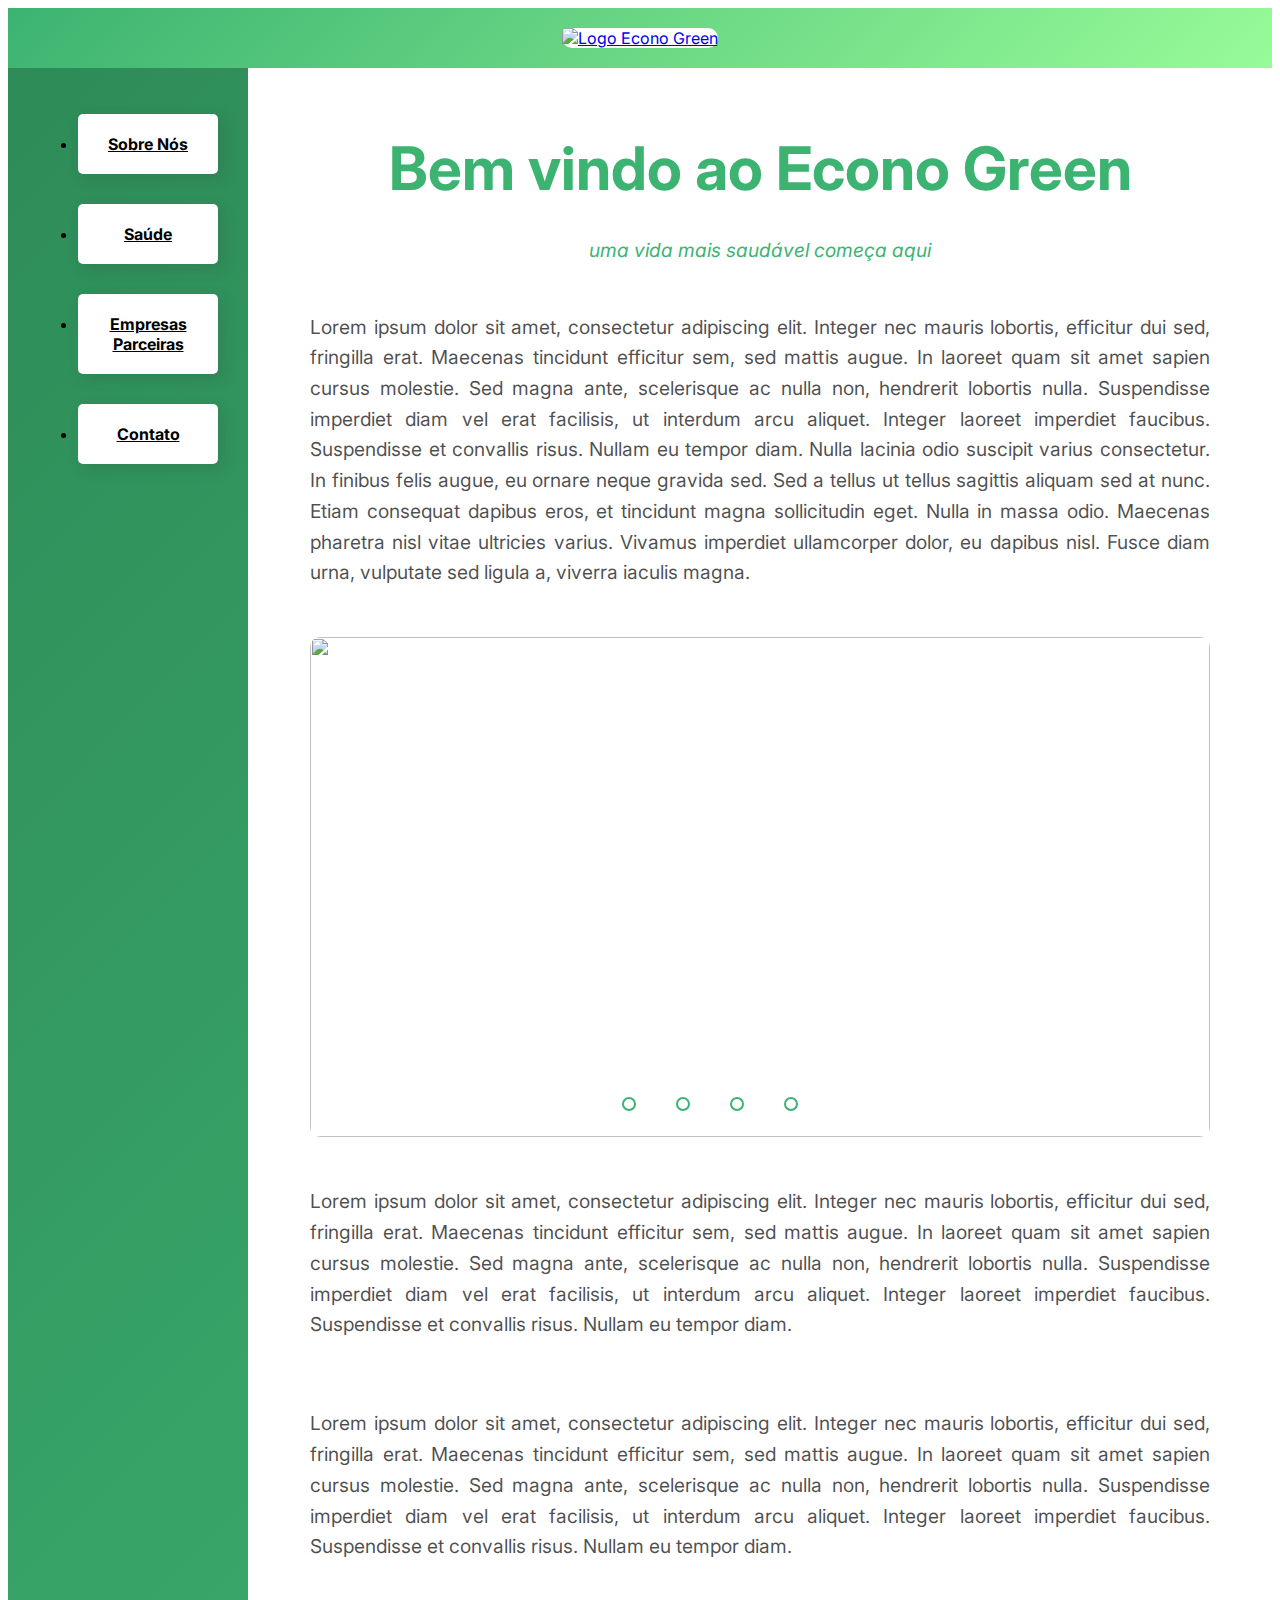
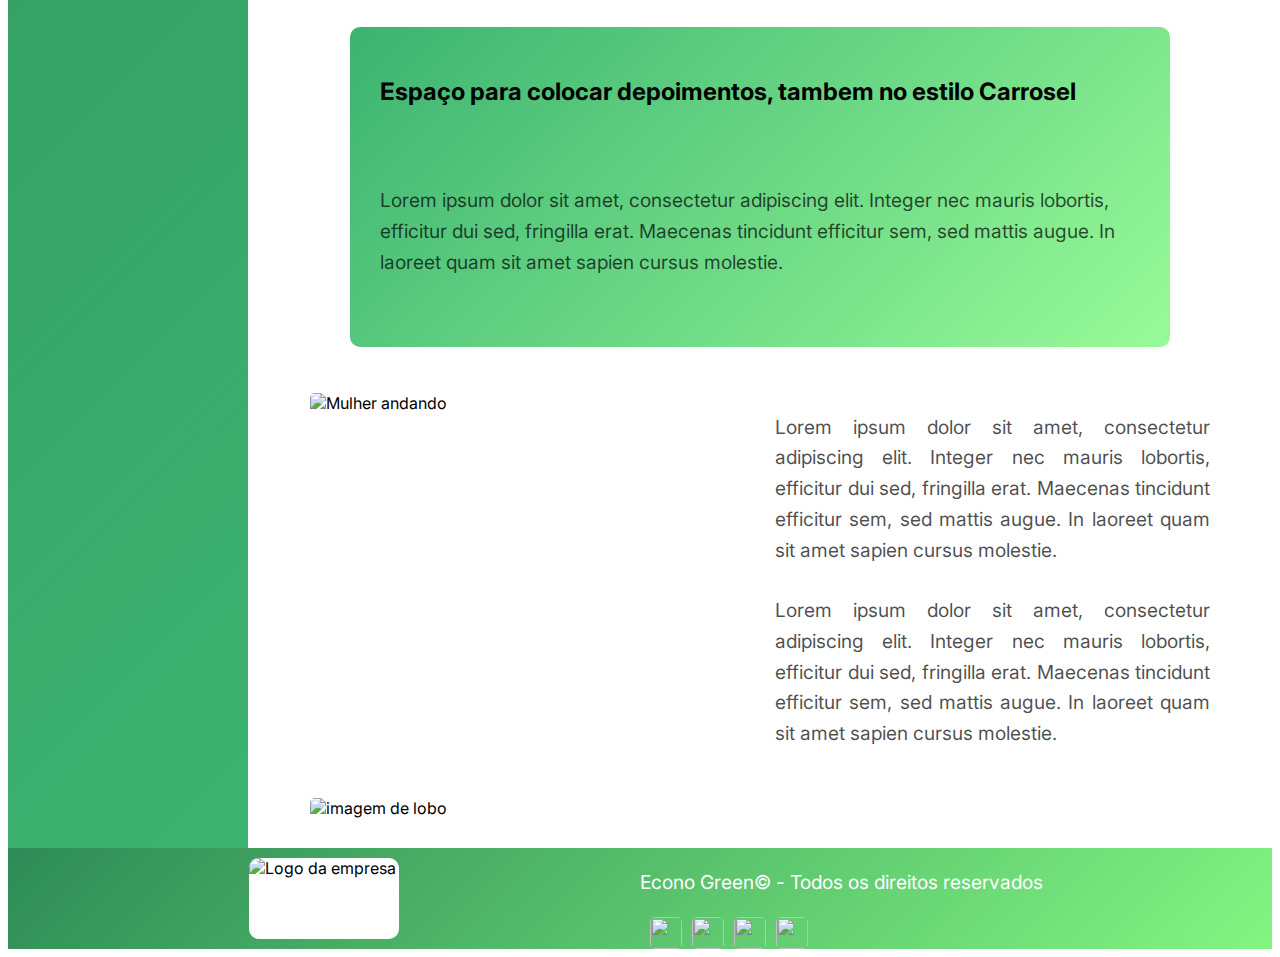
==== index.html @ a286eff3 "Add files via upload" ====
<!DOCTYPE html>
<html lang="pt-br">

<head>
    <title>Projeto - Econo Green</title>
    <meta http-equiv="Content-Type" content="text/html;charset=UTF-8">
    <meta name="viewport" content="width=device-width, initial-scale=1, shrink-to-fit=no">
    <link rel="stylesheet" href="css/reset.css">
    <link rel="preconnect" href="https://fonts.googleapis.com">
    <link rel="preconnect" href="https://fonts.gstatic.com" crossorigin>
    <link href="https://fonts.googleapis.com/css2?family=Inter:wght@200;300&display=swap" rel="stylesheet">
    <link rel="stylesheet" href="css/style.css">
    <link rel="stylesheet" href="css/query.css">
</head>

<body>

    <div class="estrutura">

        <header class="header">
            <!--<a href="index.html" class="logo"><img src="img/logo1.png" alt="Logo Econo Green"></a>-->
            <a class="titulo_logo" href="index.html"><img src="img/logo1.png" alt="Logo Econo Green"></a>
        </header>

        <nav class="sidenav">
            <ul>
              <li><a href="sobre-nos.html">Sobre Nós</a></li>
              <li><a href="#" class="saude-menu">Saúde</a>
                <ul class="sub-menu">
                  <li><a href="#">Bem Estar</a></li>
                  <li><a href="#">Trabalhe o corpo</a></li>
                  <li><a href="#">Calcule IMC</a></li>
                </ul>
              </li>
              <li><a href="#">Empresas Parceiras</a></li>
              <li><a href="contato.html">Contato</a></li>
            </ul>
          </nav>
      

        <main class="content">
            <div class="titulo col-total">
                <h1>Bem vindo ao Econo Green</h1>
                <span >uma vida mais saudável começa aqui</span>
            </div>


            <p class="col-total p-justificado">Lorem ipsum dolor sit amet, consectetur adipiscing elit. Integer nec
                mauris lobortis,
                efficitur dui sed, fringilla erat. Maecenas tincidunt efficitur sem, sed mattis augue. In laoreet quam
                sit amet sapien cursus molestie. Sed magna ante, scelerisque ac nulla non, hendrerit lobortis nulla.
                Suspendisse imperdiet diam vel erat facilisis, ut interdum arcu aliquet. Integer laoreet imperdiet
                faucibus. Suspendisse et convallis risus. Nullam eu tempor diam. Nulla lacinia odio suscipit varius
                consectetur. In finibus felis augue, eu ornare neque gravida sed. Sed a tellus ut tellus sagittis
                aliquam sed at nunc. Etiam consequat dapibus eros, et tincidunt magna sollicitudin eget. Nulla in massa
                odio. Maecenas pharetra nisl vitae ultricies varius. Vivamus imperdiet ullamcorper dolor, eu dapibus
                nisl. Fusce diam urna, vulputate sed ligula a, viverra iaculis magna.</p>

            <div class="carrosel col-total">
                <div class="slides">

                    <!-- radio buttons start -->
                    <input type="radio" name="radio-btn" id="radio1">
                    <input type="radio" name="radio-btn" id="radio2">
                    <input type="radio" name="radio-btn" id="radio3">
                    <input type="radio" name="radio-btn" id="radio4">
                    <!-- radio buttons end -->

                    <!-- Slide image start-->
                    <div class="slide first">
                        <img src="./img/saude1.jpg" alt="">
                    </div>
                    <div class="slide">
                        <img src="./img/slide2.jpg" alt="">
                    </div>
                    <div class="slide">
                        <img src="./img/slide3.jpg" alt="">
                    </div>
                    <div class="slide">
                        <img src="./img/slide4.jpg" alt="">
                    </div>
                    <!-- Slide images end-->
                    <!--Navegação automática start-->
                    <div class="navegation-automatic">
                        <div class="auto-btn1"></div>
                        <div class="auto-btn2"></div>
                        <div class="auto-btn3"></div>
                        <div class="auto-btn4"></div>
                    </div>
                    <!--Navegação automática start-->
                </div>
                <!--Navegação Manual start-->
                <div class="navigation-manual">
                    <label for="radio1" class="manual-btn"></label>
                    <label for="radio2" class="manual-btn"></label>
                    <label for="radio3" class="manual-btn"></label>
                    <label for="radio4" class="manual-btn"></label>
                </div>
                <!--Navegação Manual end-->
            </div>

            <p class="col-total p-justificado">Lorem ipsum dolor sit amet, consectetur adipiscing elit. Integer nec
                mauris lobortis,
                efficitur dui sed, fringilla erat. Maecenas tincidunt efficitur sem, sed mattis augue. In laoreet quam
                sit amet sapien cursus molestie. Sed magna ante, scelerisque ac nulla non, hendrerit lobortis nulla.
                Suspendisse imperdiet diam vel erat facilisis, ut interdum arcu aliquet. Integer laoreet imperdiet
                faucibus. Suspendisse et convallis risus. Nullam eu tempor diam. </p>

            <p class="col-total p-justificado">Lorem ipsum dolor sit amet, consectetur adipiscing elit. Integer nec
                mauris lobortis,
                efficitur dui sed, fringilla erat. Maecenas tincidunt efficitur sem, sed mattis augue. In laoreet quam
                sit amet sapien cursus molestie. Sed magna ante, scelerisque ac nulla non, hendrerit lobortis nulla.
                Suspendisse imperdiet diam vel erat facilisis, ut interdum arcu aliquet. Integer laoreet imperdiet
                faucibus. Suspendisse et convallis risus. Nullam eu tempor diam. </p>

            <blockquote class="carrosel col-total">
                <div class="depoimentos">
                    <div class="depoimento">
                        <h2 class="depoimento1">Espaço para colocar depoimentos, tambem no estilo Carrosel</h2><br><br>
                        <p class="texto1">Lorem ipsum dolor sit amet, consectetur adipiscing elit. Integer nec mauris
                            lobortis,
                            efficitur dui sed, fringilla erat. Maecenas tincidunt efficitur sem, sed mattis augue. In
                            laoreet quam
                            sit amet sapien cursus molestie. </p><br>
                    </div>
                </div>


            </blockquote>

            <img class="img3" src="img/saude2.jpg" alt="Mulher andando">


            <div class="informacoes">
                <p class="p-justificado">Lorem ipsum dolor sit amet, consectetur adipiscing elit. Integer nec mauris
                    lobortis,
                    efficitur dui sed, fringilla erat. Maecenas tincidunt efficitur sem, sed mattis augue. In laoreet
                    quam
                    sit amet sapien cursus molestie.</p>

                <p class="p-justificado"> Lorem ipsum dolor sit amet, consectetur adipiscing elit. Integer nec mauris
                    lobortis,
                    efficitur dui sed, fringilla erat. Maecenas tincidunt efficitur sem, sed mattis augue. In laoreet
                    quam
                    sit amet sapien cursus molestie.</p>
            </div>

            <img class="col-total img3" src="img/saude3.jpg" alt="imagem de lobo">
        </main>
       

        <footer class="footer">
            <img class="logo-rodape" src="img/logo2.png" alt="Logo da empresa">
            <p class="texto-rodape p-justificado">Econo Green&copy; - Todos os direitos reservados</p>

            <div class="img-rodape">
                <img class="imgbot" src="img/face.png">
                <img class="imgbot" src="img/twit.png">
                <img class="imgbot" src="img/yt.png">
                <img class="imgbot" src="img/insta.png">
            </div>
        </footer>
    </div>
    
   <script src="https://code.jquery.com/jquery-1.9.1.js"></script>
  <script src="script/sub_menu.js"></script>
 <script src="script/script.js"></script>
   </body>

</html>
---- css/style.css ----
body{
 font-family:'Inter', 'Calibri','Gill Sans', 'Gill Sans MT',  'Trebuchet MS', sans-serif;
}


img{
    display: block;
    width: 100%;
    border-radius: 5px;
}

p{
    font-size: 1.2em;
    line-height: 1.6;
    color: rgba(0, 0, 0, .7);
}

.p-justificado{
    text-align: justify;
}

/*------------Estrutura do Site-------------*/

.estrutura{
    display: grid;
    height: 100%;
    width: auto;
    grid-template-columns:minmax(160px, auto) 1fr auto;
    grid-template-areas:
    "header header header"
    "sidenav content content" 
    "footer footer footer";
}

.sidenav{
    grid-area: sidenav;
}


.content{
    grid-area: content;
}

.footer{
    grid-area: footer;
}
/*----------------FIM DA ESTRUTURA-------------*/

/*----------------Estilo Header----------------*/
.header{
    grid-area: header;
    background: linear-gradient(135deg,#3CB371, #98FB98 );
    padding: 20px;
    display: flex;
    grid-template-columns: 200px auto;
    align-items: center;
}
.header .titulo_logo {
    margin: 0 auto;
    max-width: 200px;
    background: white;
    border-radius: 10px;
    
    
}
.logo{
    max-width: 150px;
    background: white;
    border-radius: 10px;

   }
   .item-1{
       display: flex;
       font-size: 2em;
       font-weight: bold;
   }

.header nav ul{
    display: flex;
    flex-wrap: wrap;
    justify-content: flex-end;
}

.header nav a{
    display: block;
    padding: 10px; 
    color: #fff;
    font-size: 1.2em;
    background: rgba(0, 0, 0, .1);
    border-radius: 5px;
    transition: 0.1s;
}
.header nav a:hover{
    background: rgba(0, 0, 0, .5);
    
}

.header li + li{
    margin-left: 30px;
}

/*------------FIM DO HEADER------------------*/


/*-------------INICIO SIDENAV----------------*/

.sidenav{
    background: linear-gradient(135deg,#2E8B57, #3CB371 );
    padding: 30px;
}

.sidenav li a{
    display: block;
    min-width: 60px;
    max-width: 100px;
    margin: 0 auto 30px auto;
    background: #fff;
    padding: 20px;
    border-radius: 5px;
    box-shadow: 5px 5px 15px 0px rgba(44, 44, 44, 0.15);
    transition: 0.1s ease-out;
    text-align: center;
    font-weight: bold;
    color: #000	;
}

.sidenav li a:hover{
    background:#98FB98;
    }

    .sidenav ul ul{
        display: none;
    }

    .sidenav ul ul li a{
        min-width: 40px;
        max-width: 80px;
        margin: 0 auto 30px auto;
        background: #fff;
        padding: 10px;
    }
    .sidenav ul .sub-menu.show{
        display: block;
    }
/*-------------FIM SIDENAV-------------------*/

/*-------------INICIO CONTENT---------------*/
.content{
    height: 100;
    max-width: 900px;
    margin: 0 auto;
    padding: 30px;
    display: grid;
    grid-template-columns: 1fr 1fr;
    grid-gap: 30px;
}
.col-total{
    grid-column: 1 / -1;
   }

/*-----Estilos do Conteúdo------*/
.titulo{
    color: #3CB371;
}
.titulo h1{
    font-size: 3.75em;
    line-height: 1;
    font-weight: bold;
    text-align: center;
}

.titulo span{
    display: block;
    font-size: 1.2em;
    font-style: italic;
    text-align: center;
}

.informacoes p + p{
    margin-top: 30px;
}


/*------Estilo paragrafo---------*/

.parag-1{
    font-size: 0.875em;
    color:seagreen;
    max-width: 16em;
}

/*------Estilo Blockquote---------*/
.depoimentos, .atributos{
    padding: 30px;
    border-radius: 5px;
    box-shadow: 5px 5px 15px 0 rgba(44, 44, 44, 0.15);
    background:linear-gradient(135deg,#3CB371, #98FB98 );
    align-self: start;
}

.citacao p{
    font-size: 1.5em;
    font-style: italic;
    text-align: center;
    max-width: 500px;
    margin: 0 auto;
    color: darkgreen;
}

.atributos li{
    color: darkgreen;
    font-family: 'Courier New', Courier, monospace;
    font-size: 1.125em;
    padding: 15px;
   }

.atributos li + li{
    border-top: 2px solid;
}

.img1{
margin: 0 auto;
}
.p-central{
    text-align: center;
}
.img__central{
  min-width: 40%;
  max-width: 60%;
  margin: 0 auto;
 }
 .bold{
     font-weight: bold;
 }
 .f-green{
     color: #2E8B57;
     font-weight: bolder;
 }

/*-------------FIM CONTENT-----------------*/



/*-------------INICIO FOOTER-----------------*/

.footer{
    bottom:0;
    width:100%;
    display: grid;
    grid-template-columns: 1fr 1fr;
    grid-template-areas:
    "logo-rodape  texto-rodape"
    "logo-rodape  img-rodape";

    align-content: center;
    background: linear-gradient(135deg,#2E8B57, #82f582 );
}


.logo-rodape{
grid-area: logo-rodape;
}

.texto-rodape{
grid-area: texto-rodape;
}

.img-rodape{
    grid-area: img-rodape;
    }
/*----------------------------------*/
.footer p{
    color: #fff;
    }

.img-rodape  {
    display: flex;
    flex-wrap: wrap;
}

.imgbot{
    margin-left: 10px;
    display: flex;
    height: 32px;
    width: 32px;
    cursor: pointer;
}
.logo-rodape{
    max-width: 150px;
    background: white;
    border-radius: 10px;
    margin: 10px auto;
    
   }

/*-------------FIM FOOTER------------------*/

/*-------------Carrosel--------------------*/

.carrosel{
    border-radius: 10px;
    overflow: hidden;
}


.slides{
    width: 500%;
    height: 500px;
    display: flex;
}

.slides input {
    display: none;
}

.slide{
    width: 20%;
    transition: 2s;

}

.slide img{
    width: 100%;
    height: 500px;
}


/*css for manual slide navigation*/

.navigation-manual{
    position: absolute;
    width: 800px;
    margin-top: -40px;
    display: flex;
    justify-content: center;
}

.manual-btn{
    border: 2px solid #3CB371;
    padding: 5px;
    border-radius: 10px;
    cursor: pointer;
    transition: 1s;
}

.manual-btn:not(:last-child){
    margin-right: 40px;
}

.manual-btn:hover{
    background: #3CB371;
}

#radio1:checked ~ .first{
    margin-left: 0;
}

#radio2:checked ~ .first{
    margin-left: -20%;
}

#radio3:checked ~ .first{
    margin-left: -40%;
}

#radio4:checked ~ .first{
    margin-left: -60%;
}

/* css for automatic navigation*/

.navigation-automatic{
    position: absolute;
    display: flex;
    width: 800px;
    justify-content: center;
    margin-top: 460px;
}

.navigation-automatic div{
    border: 2px solid #3CB371;
    padding: 5px;
    border-radius: 10px;
    transition: 1s;
}

.navigation-automatic div:not(:last-child){
    margin-right: 40px;
}

#radio1:checked ~ .navigation-automatic .auto-btn1{
    background: #3CB371;
}

#radio2:checked ~ .navigation-automatic .auto-btn2{
    background: #3CB371;
}

#radio3:checked ~ .navigation-automatic .auto-btn3{
    background: #3CB371;
}

#radio4:checked ~ .navigation-automatic .auto-btn4{
    background: #3CB371;
}
/*-------------Fim Carrosel----------------*/

/*-------------Início Contato----------------*/

.formulario {
    display: grid;
    text-align: center;
    background: linear-gradient(135deg,#2E8B57, #82f582 );
    width: auto;
    padding: 20px;
    border-radius: 20px;
    position: relative;
    left: 50%
}
.formulario p{
    font-size: 1.2em;
    line-height: 1.6;
    color: rgba(0, 0, 0, .7);
    text-align: left;
}


form input[type=text],
form input[type=email],
form input[type=textarea] {
    width: 80%;
    height: 35px;
    border: 1px solid #ccc;
    padding-left: 10px;
    margin: 10px 0;
    outline:0;
    border-radius:10px
}

form input[type=tel]{
    width: 70%;
    height: 30px;
    border: 1px solid #ccc;
    padding-left: 10px;
    margin: 10px 0;
    outline:0;
    border-radius:10px;
}

form input[type=submit],
form input[type=reset] {
    width: 20%;
    height: 30px;
    cursor: pointer;
    background: #fff;
    color:#3CB371;
    border:0;
    border-radius: 20px;
    transition: 1s;
}

form input[type=submit]:hover,
form input[type=reset]:hover{
    background: #bfbfbf;
}

/*.footer-contato{
    position: absolute;
    bottom:0;
    width:100%;
    display: grid;
    grid-template-columns: 1fr 1fr;
    grid-template-areas:
    "logo-rodape  texto-rodape"
    "logo-rodape  img-rodape";

    align-content: center;
    background: linear-gradient(135deg,#2E8B57, #82f582 );
}*/
/*-------------Fim Contato----------------*/

#mensagem {
    transition: all 0.52s;
    background: #FFF;
    border: #777 solid 1px;
    box-shadow: 1px 1px 5px rgba(0,0,0,.52);
    position: fixed;
    top: -150px;
    width: 50%;
    padding: 25px 0;
    text-align: center;
    left: 25%;
    opacity: 0;
  }

  #mensagem.ver {
    top: 75px;
    opacity: 1;
  }
---- css/query.css ----
@media (max-width:760px){
  
    .estrutura{
    grid-template-columns: 100%;
    grid-template-areas: 
    "header"
    "sidenav"
    "content"
    "formulario"
    "footer";
        }
    }

    @media (max-width: 760px){
        .header{
            grid-template-columns: auto;
        }
        .logo{
            margin-bottom: 20px;
        }
        .header nav a{
            font-size: 1em;
        }
        .header li + li{
           margin-left: 10px;
        }
        .sidenav {
            padding: 0 30px;
            overflow-x: auto;
            -webkit-overflow-scrolling: touch;
            -ms-overflow-style: -ms-autohiding-scrollbar;
            }
        .formulario{
            position: relative;
            left:40%;
 
            


        }

        .navbar a {
            float: none;
            display: block;
          }
          
       .sidenav ul{
           align-items: center;
           display: flex;
       }
       .sidenav ul li{
        flex: 1 0 60px;
       }
       .sidenav li a{
        margin: 30px 30px 30px 0;
        }

    }

    @media (max-width:600px){
  
        .content{
        grid-template-columns: auto;
         }
        }
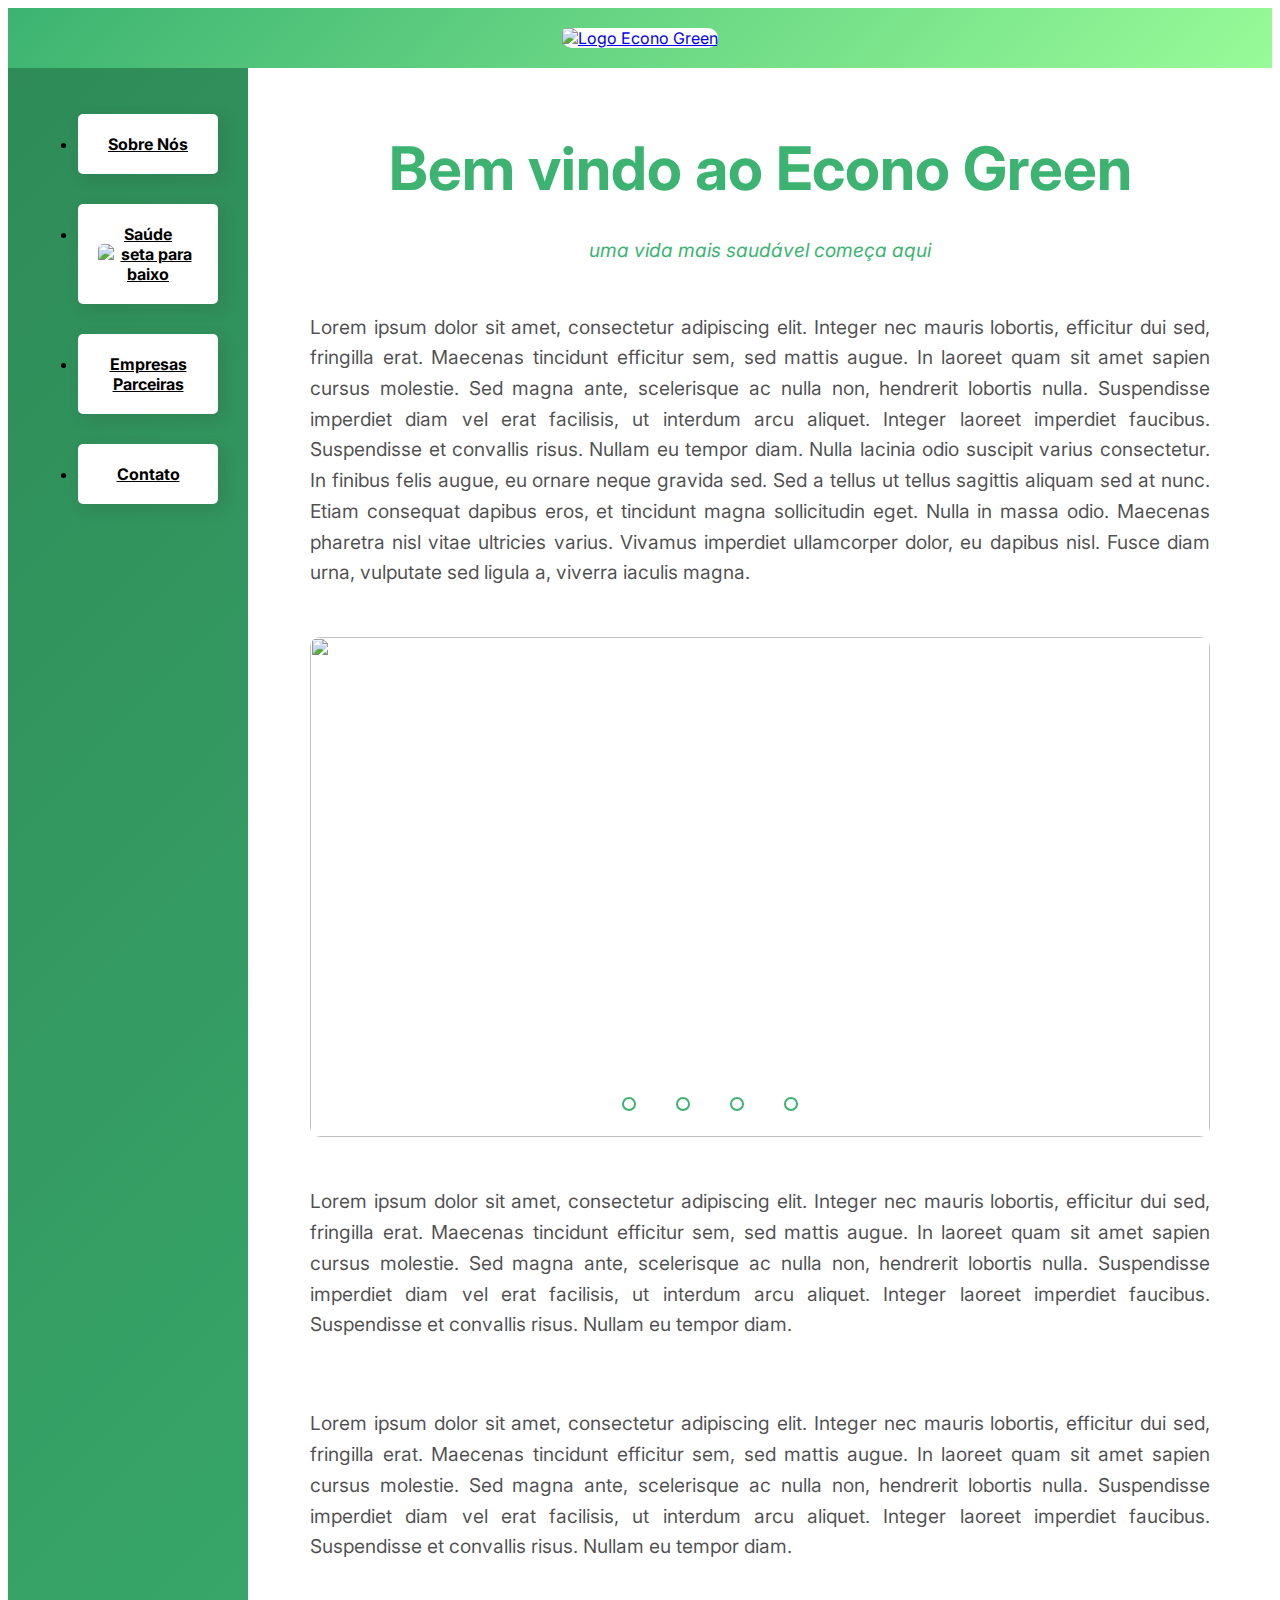
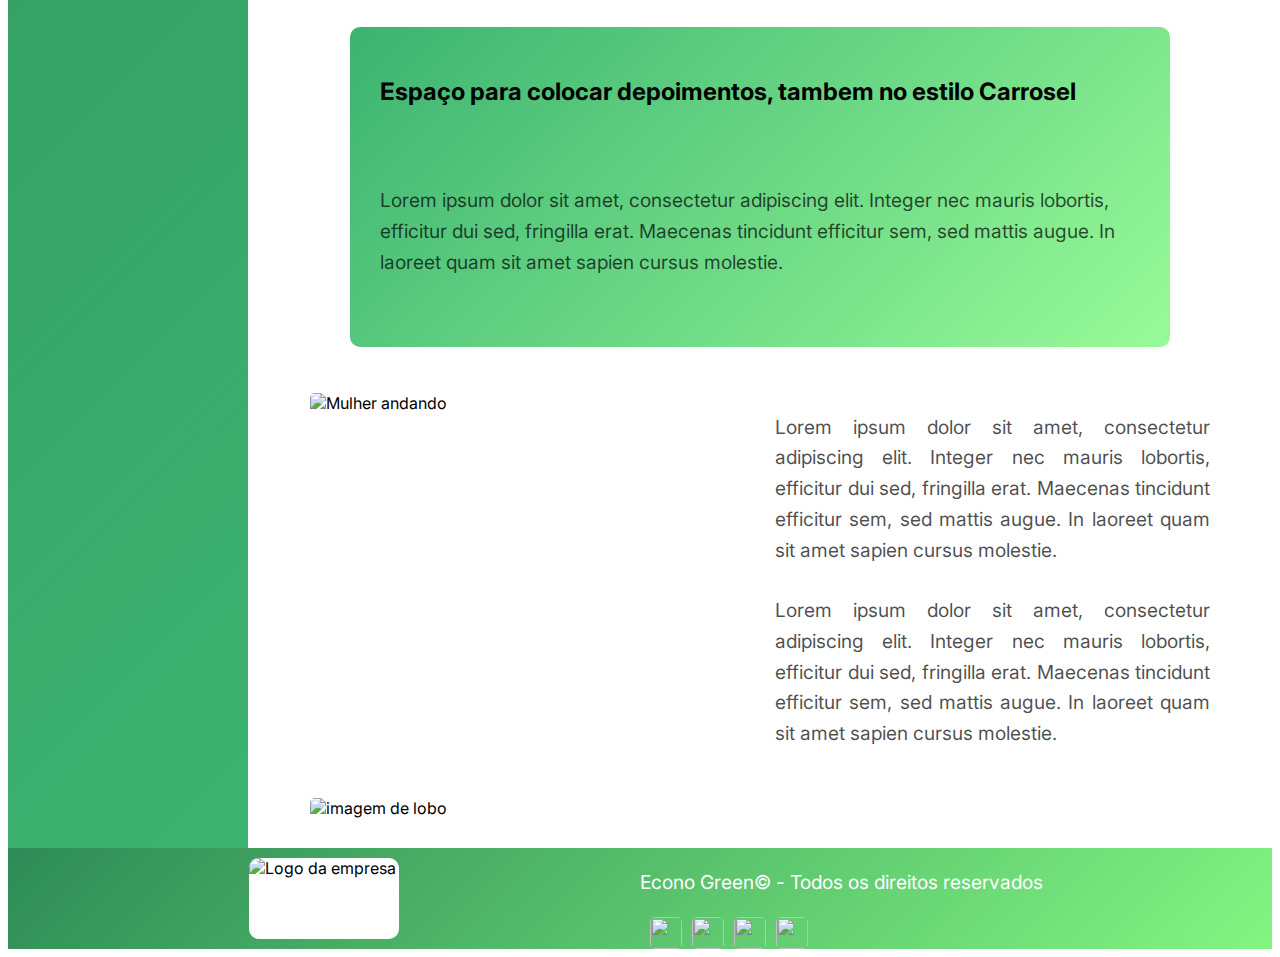
==== commit e3493374: "Criação da página de bem estar" ====
--- a/index.html
+++ b/index.html
@@ -24,24 +24,24 @@
 
         <nav class="sidenav">
             <ul>
-              <li><a href="sobre-nos.html">Sobre Nós</a></li>
-              <li><a href="#" class="saude-menu">Saúde</a>
-                <ul class="sub-menu">
-                  <li><a href="#">Bem Estar</a></li>
-                  <li><a href="#">Trabalhe o corpo</a></li>
-                  <li><a href="#">Calcule IMC</a></li>
-                </ul>
-              </li>
-              <li><a href="#">Empresas Parceiras</a></li>
-              <li><a href="contato.html">Contato</a></li>
+                <li><a href="sobre-nos.html">Sobre Nós</a></li>
+                <li><a href="#" class="saude-menu">Saúde <img class="seta" src="img/arrowdown.svg"
+                            alt=" seta para baixo"></a>
+                    <ul class="sub-menu">
+                        <li><a href="bem-estar.html">Bem Estar</a></li>
+                        <li><a href="#">Trabalhe o corpo</a></li>
+                    </ul>
+                </li>
+                <li><a href="empresas-parceiras.html">Empresas Parceiras</a></li>
+                <li><a href="contato.html">Contato</a></li>
             </ul>
-          </nav>
-      
+        </nav>
+
 
         <main class="content">
             <div class="titulo col-total">
                 <h1>Bem vindo ao Econo Green</h1>
-                <span >uma vida mais saudável começa aqui</span>
+                <span>uma vida mais saudável começa aqui</span>
             </div>
 
 
@@ -147,7 +147,7 @@
 
             <img class="col-total img3" src="img/saude3.jpg" alt="imagem de lobo">
         </main>
-       
+
 
         <footer class="footer">
             <img class="logo-rodape" src="img/logo2.png" alt="Logo da empresa">
@@ -161,10 +161,10 @@
             </div>
         </footer>
     </div>
-    
-   <script src="https://code.jquery.com/jquery-1.9.1.js"></script>
-  <script src="script/sub_menu.js"></script>
- <script src="script/script.js"></script>
-   </body>
+
+    <script src="https://code.jquery.com/jquery-1.9.1.js"></script>
+    <script src="script/sub_menu.js"></script>
+    <script src="script/script.js"></script>
+</body>
 
 </html>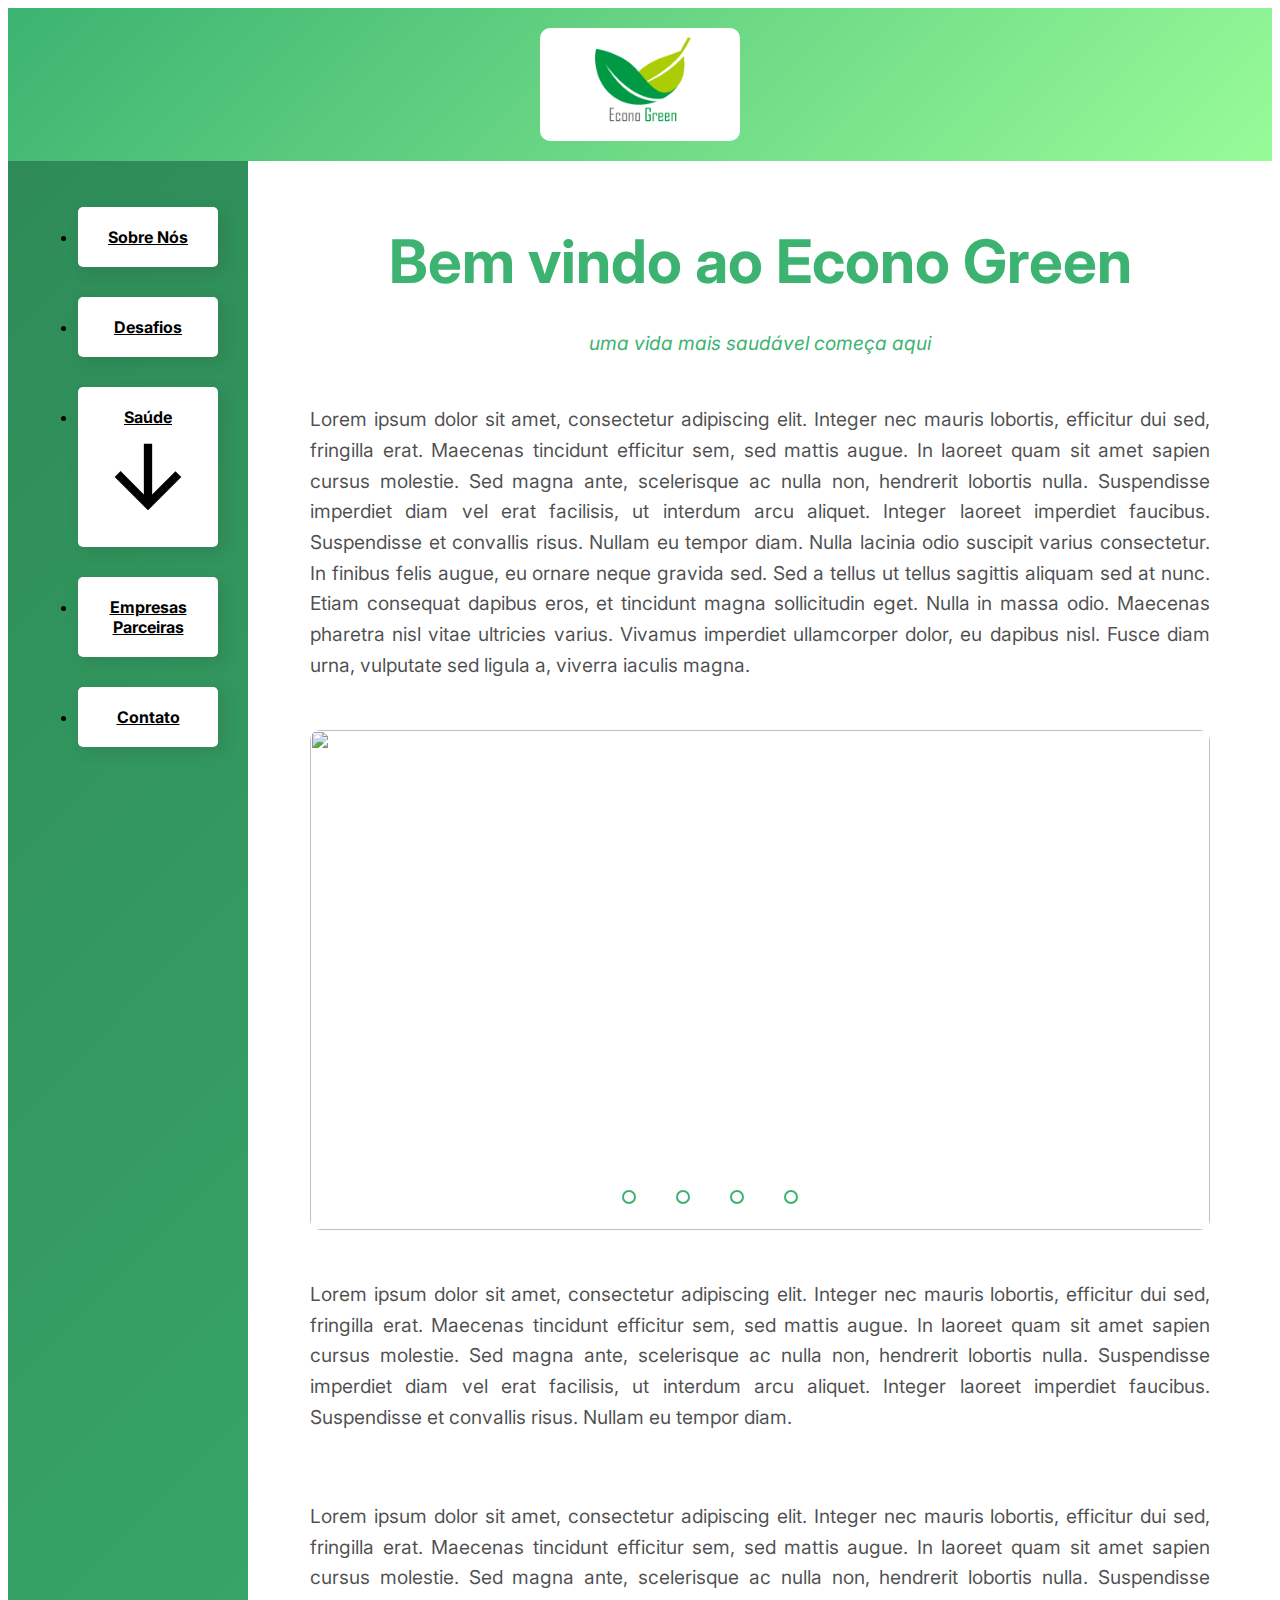
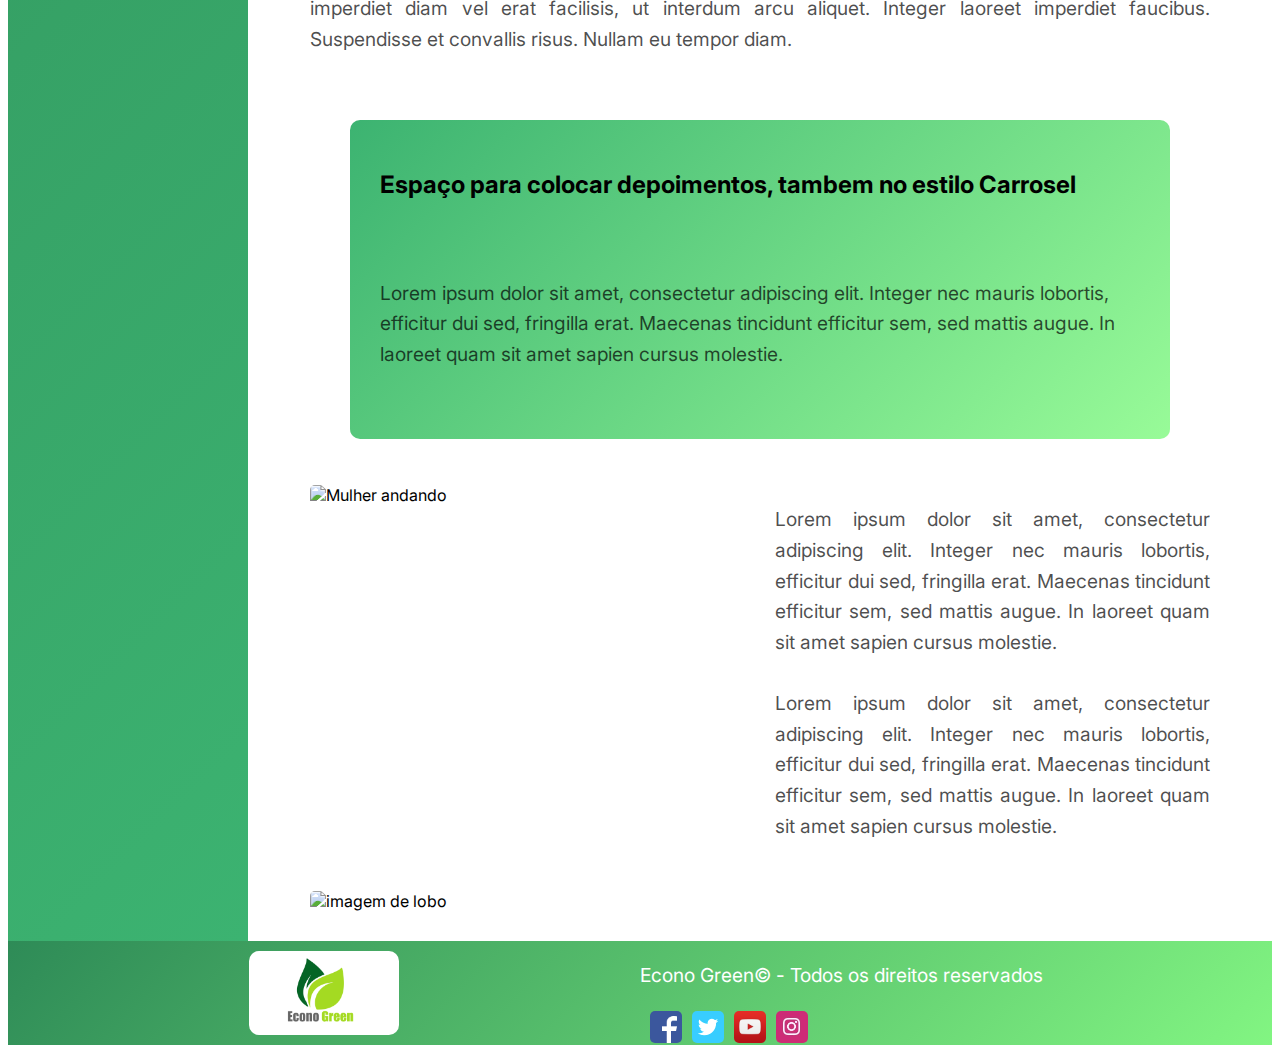
==== commit 824c087a: "Fix geral de erros e boas práticas" ====
--- a/index.html
+++ b/index.html
@@ -19,19 +19,21 @@
 
         <header class="header">
             <!--<a href="index.html" class="logo"><img src="img/logo1.png" alt="Logo Econo Green"></a>-->
-            <a class="titulo_logo" href="index.html"><img src="img/logo1.png" alt="Logo Econo Green"></a>
+            <a class="titulo_logo" href="index.html"><img src="img/logos/logo1.png"  alt="Logo Econo Green"></a>
         </header>
 
         <nav class="sidenav">
             <ul>
                 <li><a href="sobre-nos.html">Sobre Nós</a></li>
-                <li><a href="#" class="saude-menu">Saúde <img class="seta" src="img/arrowdown.svg"
+                <li><a href="desafios.html">Desafios</a></li>
+                <li><a href="#" class="saude-menu">Saúde <img class="seta" src="img/icons/arrow-down.svg"
                             alt=" seta para baixo"></a>
                     <ul class="sub-menu">
                         <li><a href="bem-estar.html">Bem Estar</a></li>
-                        <li><a href="#">Trabalhe o corpo</a></li>
+                        <li><a href="trabalhe-o-corpo.html">Trabalhe o corpo</a></li>
+                        <li><a href="calcule-o-imc.html">IMC</a></li>
                     </ul>
-                </li>
+                
                 <li><a href="empresas-parceiras.html">Empresas Parceiras</a></li>
                 <li><a href="contato.html">Contato</a></li>
             </ul>
@@ -150,14 +152,14 @@
 
 
         <footer class="footer">
-            <img class="logo-rodape" src="img/logo2.png" alt="Logo da empresa">
+            <img class="logo-rodape" src="img/logos/logo2.png" alt="Logo da empresa">
             <p class="texto-rodape p-justificado">Econo Green&copy; - Todos os direitos reservados</p>
 
             <div class="img-rodape">
-                <img class="imgbot" src="img/face.png">
-                <img class="imgbot" src="img/twit.png">
-                <img class="imgbot" src="img/yt.png">
-                <img class="imgbot" src="img/insta.png">
+                <img class="imgbot" src="img/icons/face.png" />
+                <img class="imgbot" src="img/icons/twit.png" />
+                <img class="imgbot" src="img/icons/yt.png" />
+                <img class="imgbot" src="img/icons/insta.png" />
             </div>
         </footer>
     </div>
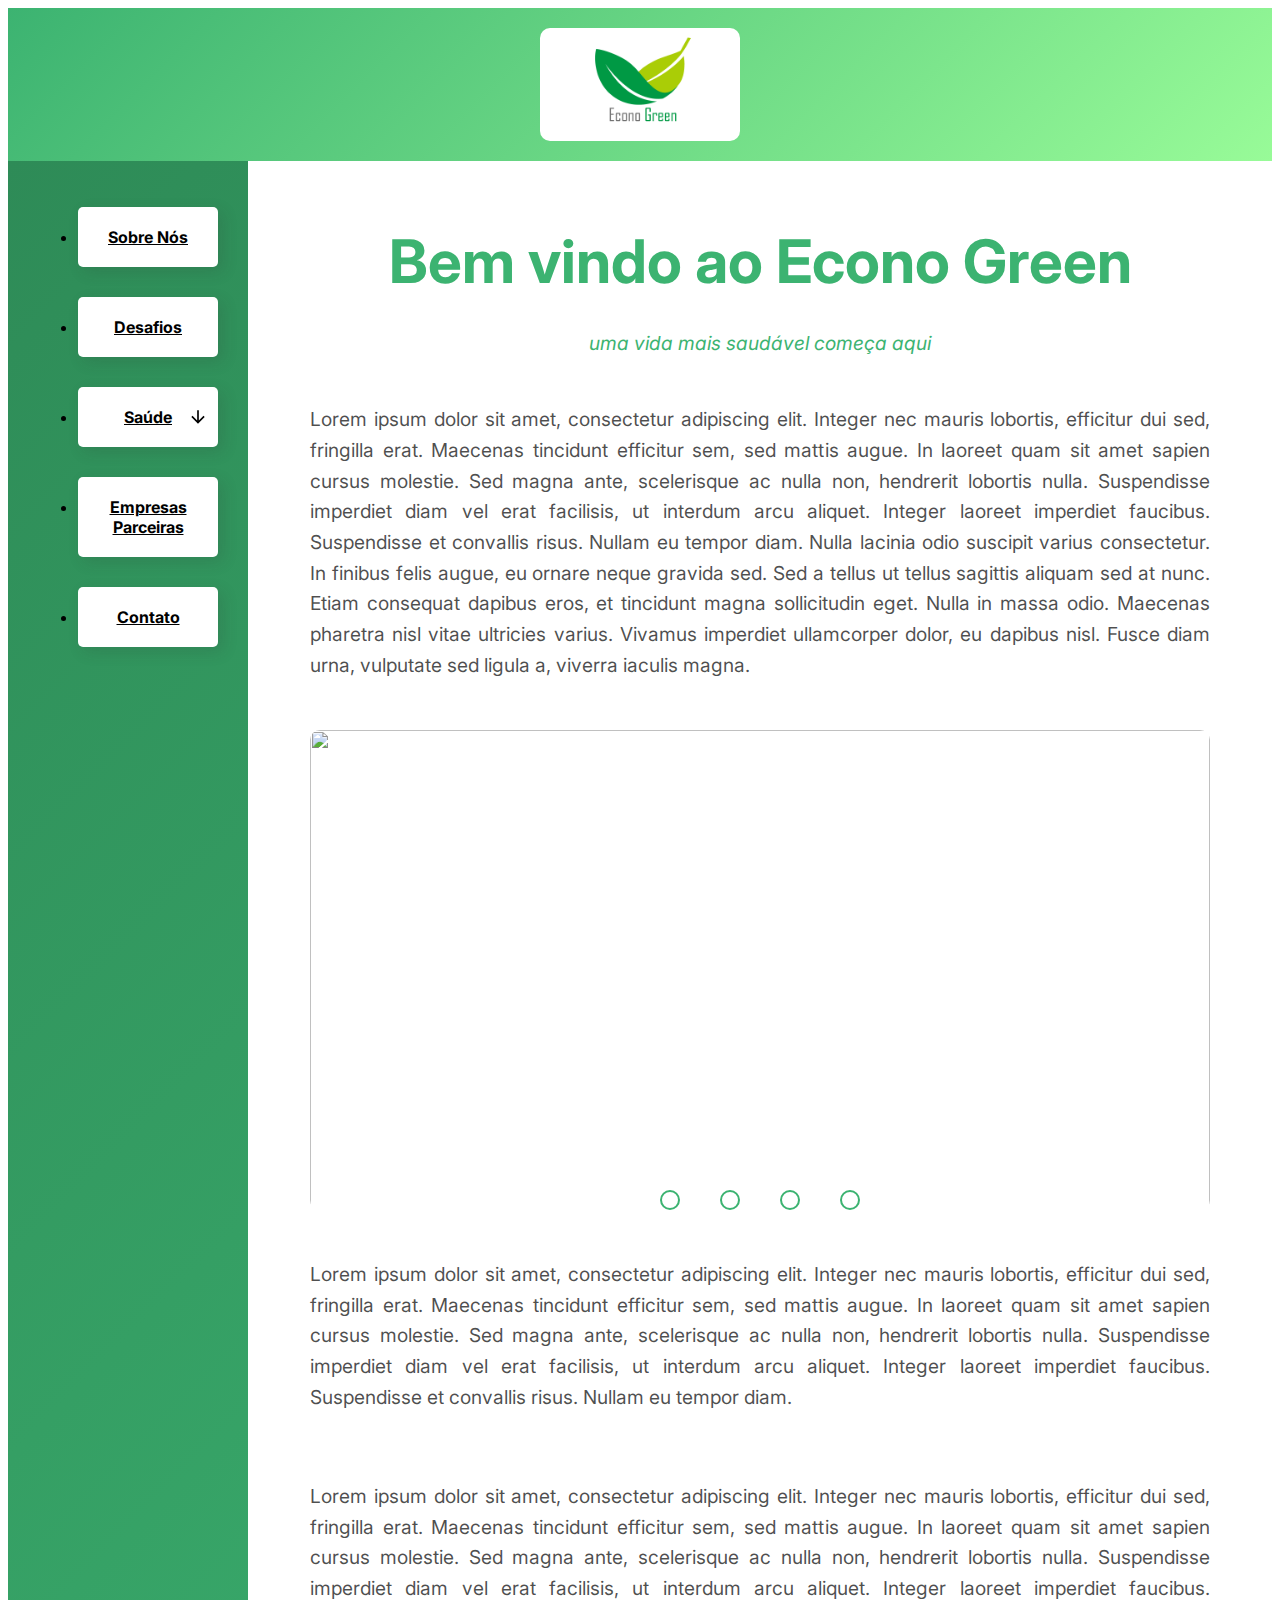
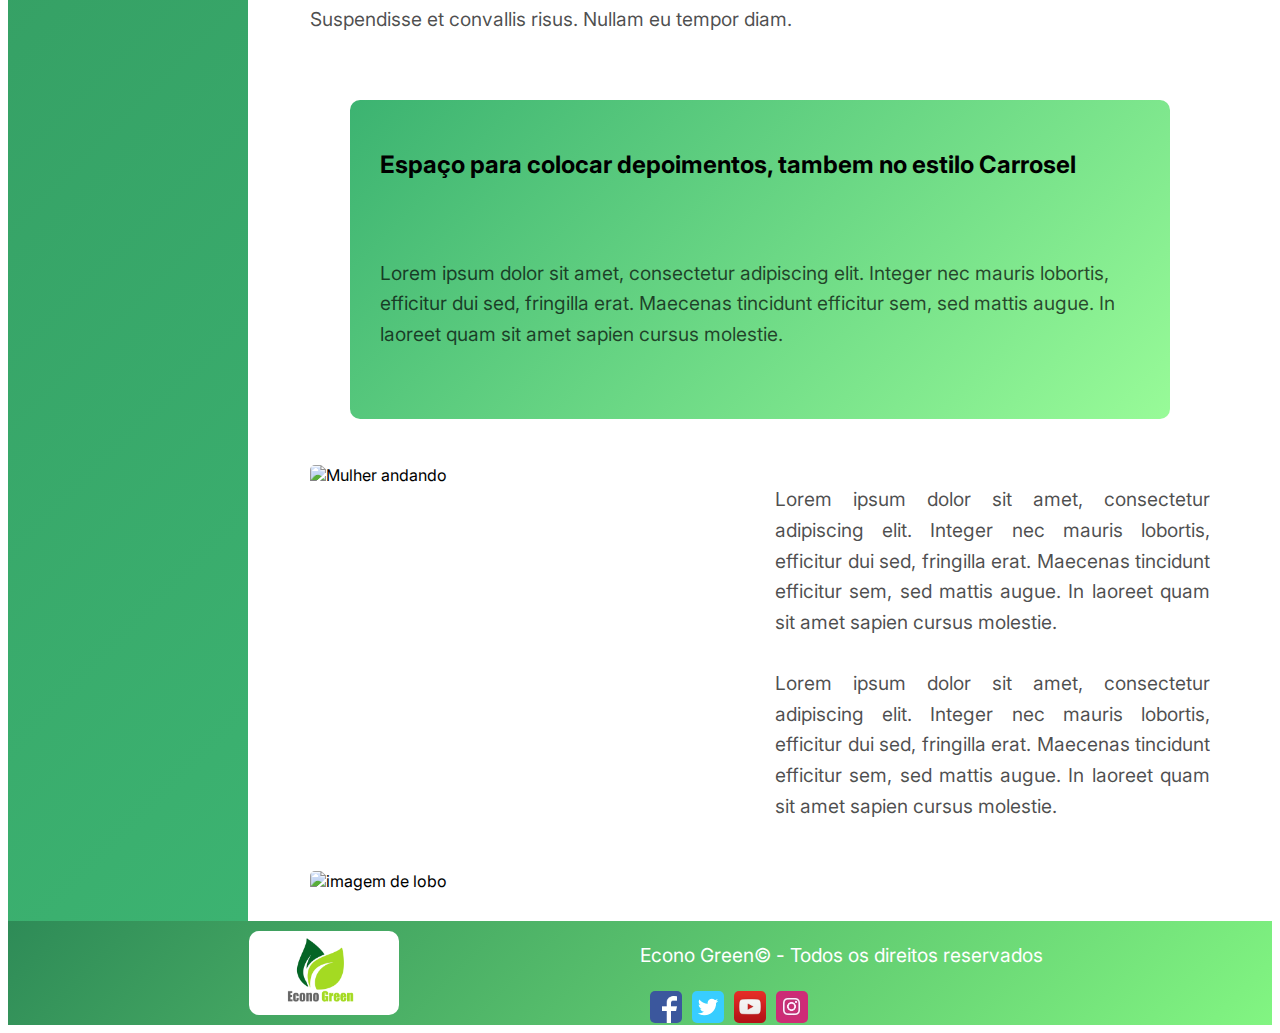
==== commit 6ea7b23c: "fix: correção do responsivo" ====
--- a/index.html
+++ b/index.html
@@ -92,7 +92,7 @@
                     <!--Navegação automática start-->
                 </div>
                 <!--Navegação Manual start-->
-                <div class="navigation-manual">
+                <div class="navigation-manual col-total">
                     <label for="radio1" class="manual-btn"></label>
                     <label for="radio2" class="manual-btn"></label>
                     <label for="radio3" class="manual-btn"></label>
--- a/css/style.css
+++ b/css/style.css
@@ -141,6 +141,14 @@
     }
     .sidenav ul .sub-menu.show{
         display: block;
+    }
+    .seta{
+        width: 20px;
+        display: block;
+        position: relative;
+        left: 90%;
+        margin-top: -20px;
+        
     }
 /*-------------FIM SIDENAV-------------------*/
 
@@ -328,8 +336,6 @@
 /*css for manual slide navigation*/
 
 .navigation-manual{
-    position: absolute;
-    width: 800px;
     margin-top: -40px;
     display: flex;
     justify-content: center;
@@ -337,7 +343,7 @@
 
 .manual-btn{
     border: 2px solid #3CB371;
-    padding: 5px;
+    padding: 8px;
     border-radius: 10px;
     cursor: pointer;
     transition: 1s;
@@ -407,15 +413,14 @@
 
 /*-------------Início Contato----------------*/
 
+
 .formulario {
-    display: grid;
     text-align: center;
     background: linear-gradient(135deg,#2E8B57, #82f582 );
-    width: auto;
+    margin:  0 auto;
     padding: 20px;
     border-radius: 20px;
-    position: relative;
-    left: 50%
+   
 }
 .formulario p{
     font-size: 1.2em;
@@ -464,19 +469,16 @@
     background: #bfbfbf;
 }
 
-/*.footer-contato{
-    position: absolute;
-    bottom:0;
-    width:100%;
-    display: grid;
-    grid-template-columns: 1fr 1fr;
-    grid-template-areas:
-    "logo-rodape  texto-rodape"
-    "logo-rodape  img-rodape";
-
-    align-content: center;
-    background: linear-gradient(135deg,#2E8B57, #82f582 );
-}*/
+form select{
+    width: 20%;
+    height: 30px;
+    background: #fff;
+    color:#000;
+    border:0;
+    border-radius: 20px;
+    text-align: center;
+    
+}
 /*-------------Fim Contato----------------*/
 
 #mensagem {
--- a/css/query.css
+++ b/css/query.css
@@ -1,6 +1,4 @@
-
-    
-@media (max-width:760px){
+  @media (max-width:960px){
   
     .estrutura{
     grid-template-columns: 100%;
@@ -26,42 +24,36 @@
         .header li + li{
            margin-left: 10px;
         }
-        .sidenav {
-            padding: 0 30px;
-            overflow-x: auto;
-            -webkit-overflow-scrolling: touch;
-            -ms-overflow-style: -ms-autohiding-scrollbar;
-            }
+  
         .formulario{
-            position: relative;
-            left:40%;
- 
-            
-
-
-        }
+           grid-template-columns: auto;
+     }
 
         .navbar a {
             float: none;
             display: block;
           }
           
-       .sidenav ul{
-           align-items: center;
-           display: flex;
-       }
-       .sidenav ul li{
-        flex: 1 0 60px;
-       }
-       .sidenav li a{
-        margin: 30px 30px 30px 0;
+     }
+
+    @media (max-width:600px){
+ 
+        .content{
+        grid-template-columns: auto;
+         }
         }
-
-    }
 
     @media (max-width:600px){
   
-        .content{
+        .sidenav{
         grid-template-columns: auto;
+        
          }
-        }+         .sidenav ul{
+             align-self: center;
+             display: inline-block;
+             margin-left: 33%;
+         }
+        }
+
+ 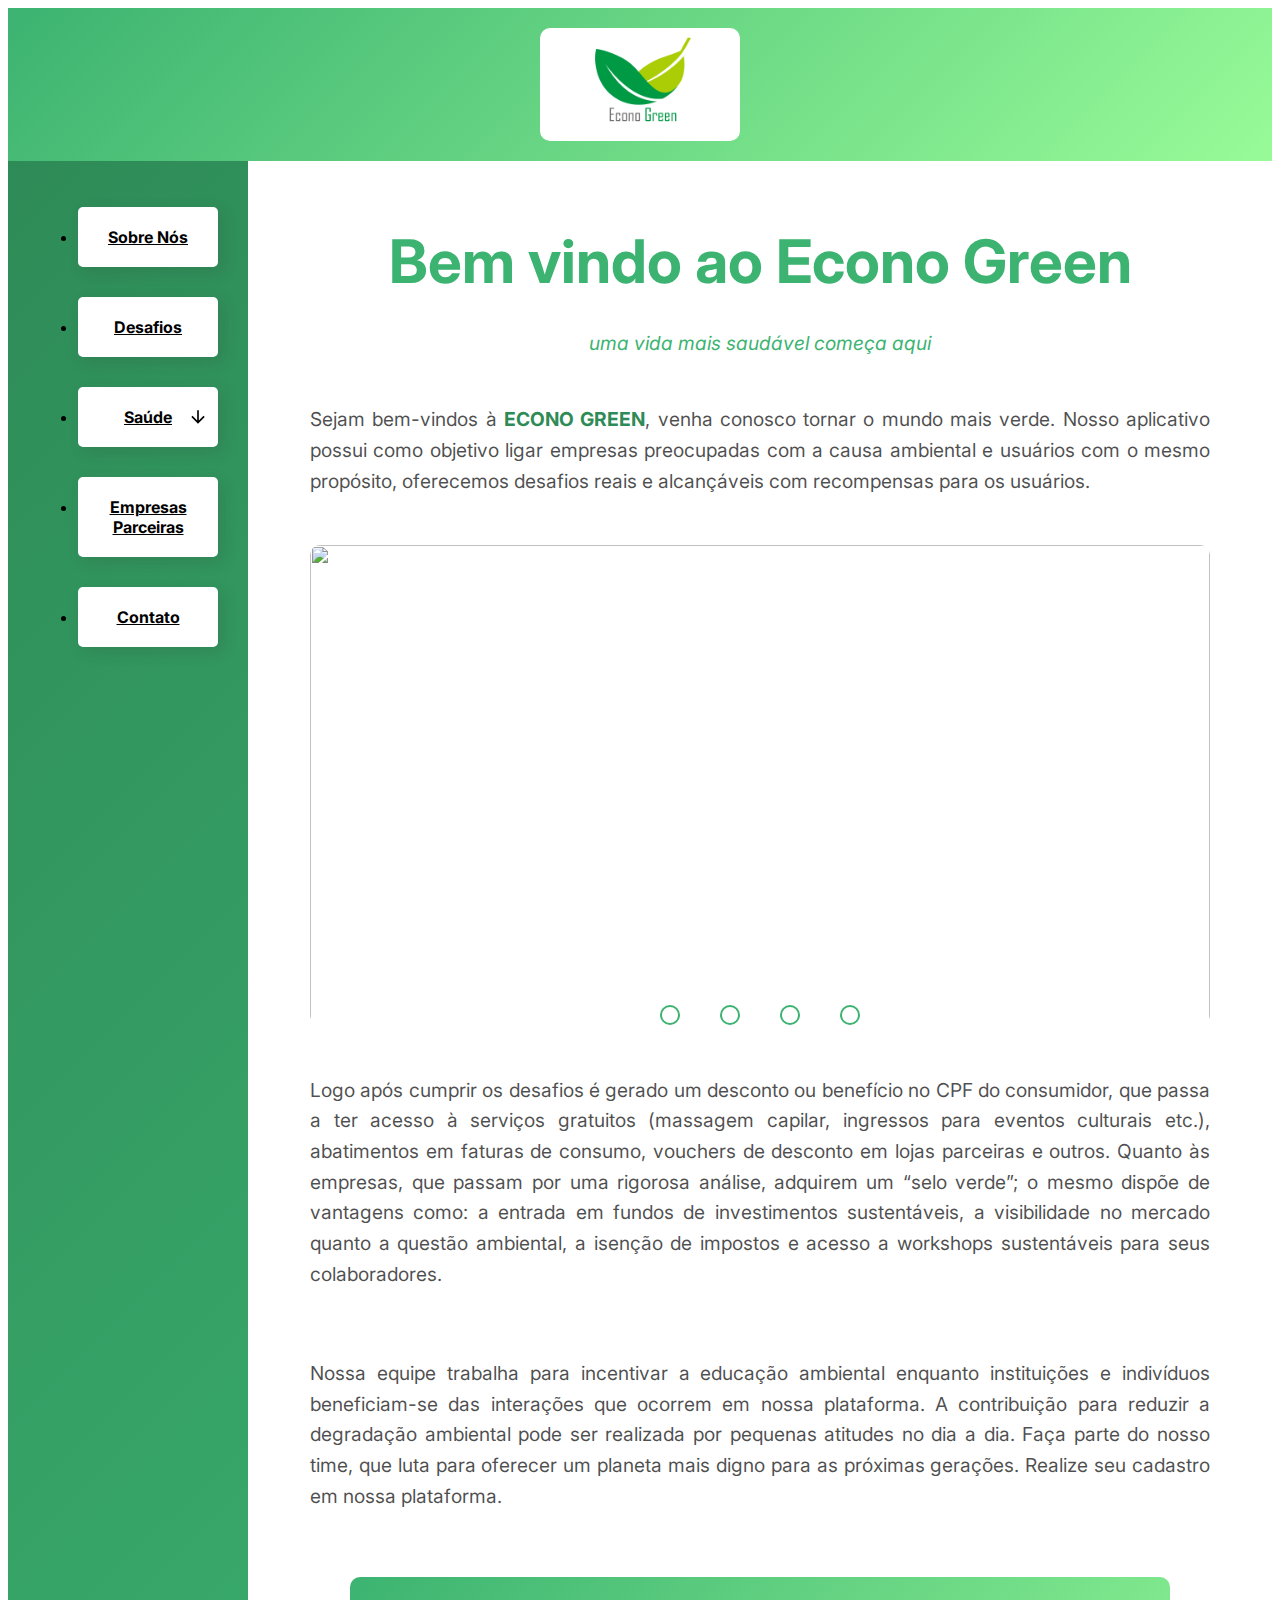
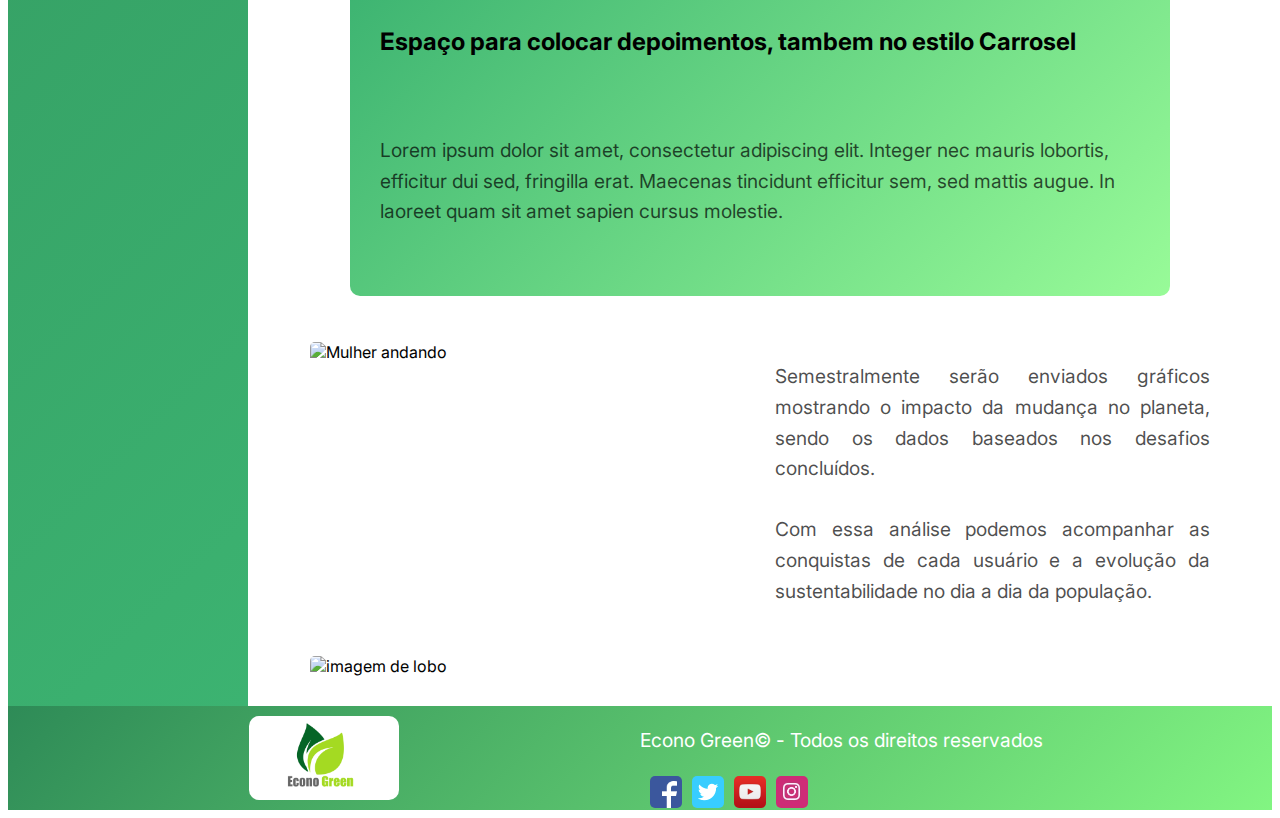
==== commit 2b0b11e4: "Alteração de imagens e texto da tela index" ====
--- a/index.html
+++ b/index.html
@@ -47,16 +47,9 @@
             </div>
 
 
-            <p class="col-total p-justificado">Lorem ipsum dolor sit amet, consectetur adipiscing elit. Integer nec
-                mauris lobortis,
-                efficitur dui sed, fringilla erat. Maecenas tincidunt efficitur sem, sed mattis augue. In laoreet quam
-                sit amet sapien cursus molestie. Sed magna ante, scelerisque ac nulla non, hendrerit lobortis nulla.
-                Suspendisse imperdiet diam vel erat facilisis, ut interdum arcu aliquet. Integer laoreet imperdiet
-                faucibus. Suspendisse et convallis risus. Nullam eu tempor diam. Nulla lacinia odio suscipit varius
-                consectetur. In finibus felis augue, eu ornare neque gravida sed. Sed a tellus ut tellus sagittis
-                aliquam sed at nunc. Etiam consequat dapibus eros, et tincidunt magna sollicitudin eget. Nulla in massa
-                odio. Maecenas pharetra nisl vitae ultricies varius. Vivamus imperdiet ullamcorper dolor, eu dapibus
-                nisl. Fusce diam urna, vulputate sed ligula a, viverra iaculis magna.</p>
+            <p class="col-total p-justificado">Sejam bem-vindos à <span class="f-green">ECONO GREEN</span>, venha conosco tornar o mundo mais verde.
+                Nosso aplicativo possui como objetivo ligar empresas preocupadas com a causa ambiental e usuários com o mesmo propósito, oferecemos desafios reais e alcançáveis com recompensas para os usuários. 
+                  </p>
 
             <div class="carrosel col-total">
                 <div class="slides">
@@ -101,19 +94,15 @@
                 <!--Navegação Manual end-->
             </div>
 
-            <p class="col-total p-justificado">Lorem ipsum dolor sit amet, consectetur adipiscing elit. Integer nec
-                mauris lobortis,
-                efficitur dui sed, fringilla erat. Maecenas tincidunt efficitur sem, sed mattis augue. In laoreet quam
-                sit amet sapien cursus molestie. Sed magna ante, scelerisque ac nulla non, hendrerit lobortis nulla.
-                Suspendisse imperdiet diam vel erat facilisis, ut interdum arcu aliquet. Integer laoreet imperdiet
-                faucibus. Suspendisse et convallis risus. Nullam eu tempor diam. </p>
+            <p class="col-total p-justificado">Logo após cumprir os desafios é gerado um desconto ou benefício no CPF do consumidor, 
+                que passa a ter acesso à serviços gratuitos (massagem capilar, ingressos para eventos culturais etc.), abatimentos em faturas de consumo, vouchers de desconto em lojas parceiras e outros. 
+                Quanto às empresas, que passam por uma rigorosa análise, adquirem um “selo verde”; o mesmo dispõe de vantagens como: a entrada em fundos de investimentos sustentáveis, 
+                a visibilidade no mercado quanto a questão ambiental, a isenção de impostos e acesso a workshops sustentáveis para seus colaboradores.  </p>
 
-            <p class="col-total p-justificado">Lorem ipsum dolor sit amet, consectetur adipiscing elit. Integer nec
-                mauris lobortis,
-                efficitur dui sed, fringilla erat. Maecenas tincidunt efficitur sem, sed mattis augue. In laoreet quam
-                sit amet sapien cursus molestie. Sed magna ante, scelerisque ac nulla non, hendrerit lobortis nulla.
-                Suspendisse imperdiet diam vel erat facilisis, ut interdum arcu aliquet. Integer laoreet imperdiet
-                faucibus. Suspendisse et convallis risus. Nullam eu tempor diam. </p>
+            <p class="col-total p-justificado">Nossa equipe trabalha para incentivar a educação ambiental enquanto instituições e indivíduos beneficiam-se das interações que ocorrem em nossa plataforma. 
+                A contribuição para reduzir a degradação ambiental pode ser realizada por pequenas atitudes no dia a dia.
+                Faça parte do nosso time, que luta para oferecer um planeta mais digno para as próximas gerações. Realize seu cadastro em nossa plataforma.
+                 </p>
 
             <blockquote class="carrosel col-total">
                 <div class="depoimentos">
@@ -134,17 +123,9 @@
 
 
             <div class="informacoes">
-                <p class="p-justificado">Lorem ipsum dolor sit amet, consectetur adipiscing elit. Integer nec mauris
-                    lobortis,
-                    efficitur dui sed, fringilla erat. Maecenas tincidunt efficitur sem, sed mattis augue. In laoreet
-                    quam
-                    sit amet sapien cursus molestie.</p>
+                <p class="p-justificado">Semestralmente serão enviados gráficos mostrando o impacto da mudança no planeta, sendo os dados baseados nos desafios concluídos.</p>
 
-                <p class="p-justificado"> Lorem ipsum dolor sit amet, consectetur adipiscing elit. Integer nec mauris
-                    lobortis,
-                    efficitur dui sed, fringilla erat. Maecenas tincidunt efficitur sem, sed mattis augue. In laoreet
-                    quam
-                    sit amet sapien cursus molestie.</p>
+                <p class="p-justificado"> Com essa análise podemos acompanhar as conquistas de cada usuário e a evolução da sustentabilidade no dia a dia da população.</p>
             </div>
 
             <img class="col-total img3" src="img/saude3.jpg" alt="imagem de lobo">
